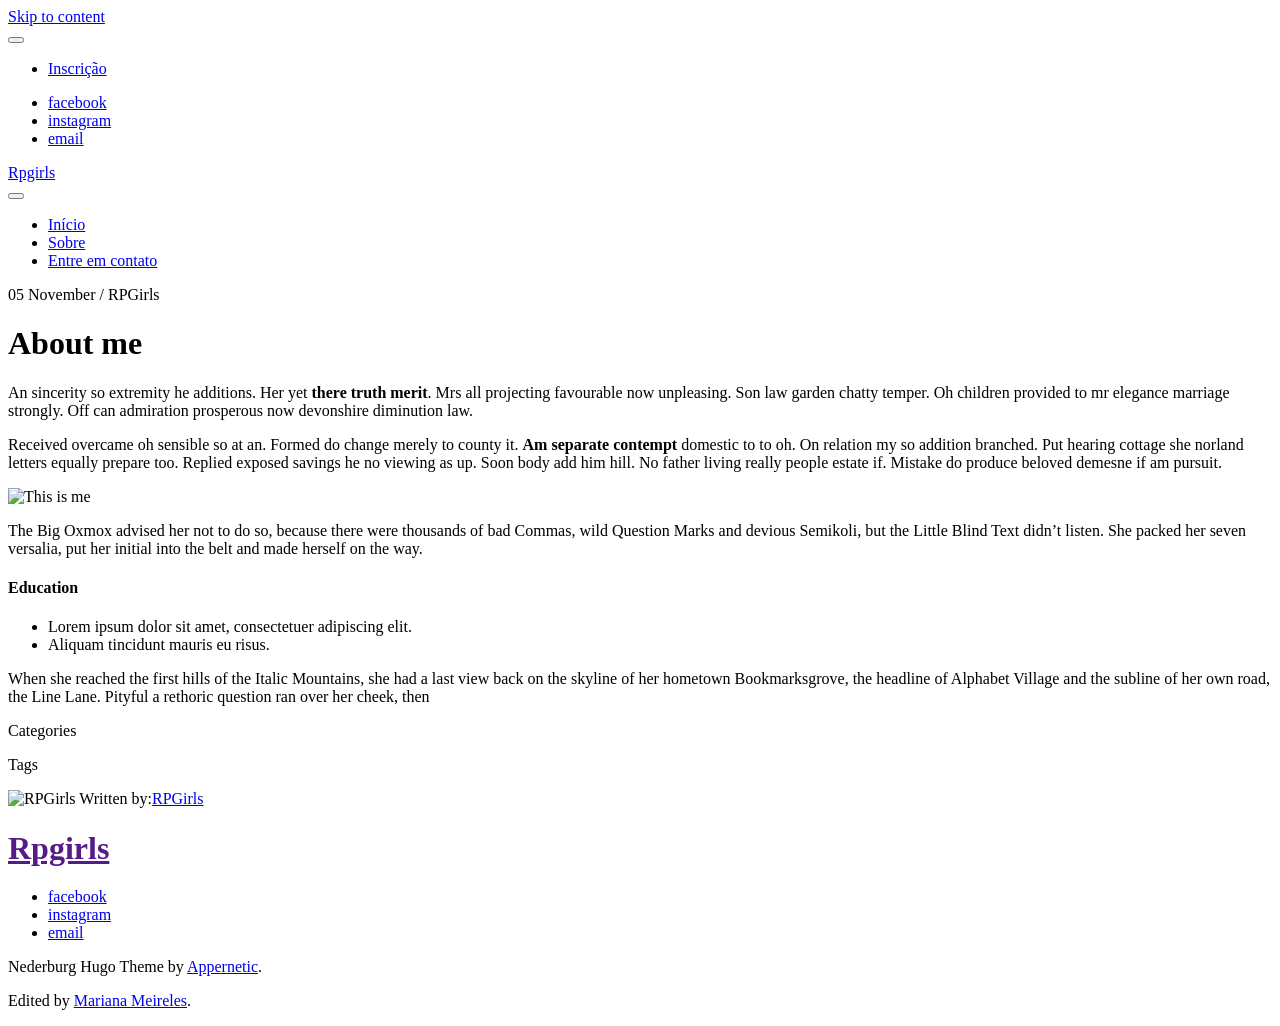
==== docs/about/index.html @ 97be8b6c "Move stuff to the home/repo" ====
<!DOCTYPE html>
<html lang="pt-Br">
<head><meta charset="utf-8">
<meta http-equiv="X-UA-Compatible" content="IE=edge">
<script type="application/ld+json">
    {
        "@context" : "http://schema.org",
        "@type" : "BlogPosting",
        "mainEntityOfPage": {
             "@type": "WebPage",
             "@id": "https://example.org/"
        },
        "articleSection" : "",
        "name" : "About me",
        "headline" : "About me",
        "description" : "An sincerity so extremity he additions. Her yet there truth merit. Mrs all projecting favourable now unpleasing. Son law garden chatty temper. Oh children provided to mr elegance marriage strongly. Off can admiration prosperous now devonshire diminution law.
Received overcame oh sensible so at an. Formed do change merely to county it. Am separate contempt domestic to to oh. On relation my so addition branched. Put hearing cottage she norland letters equally prepare too.",
        "inLanguage" : "pt-BR",
        "author" : "",
        "creator" : "",
        "publisher": "",
        "accountablePerson" : "",
        "copyrightHolder" : "",
        "copyrightYear" : "2016",
        "datePublished": "2016-11-05 21:05:33 &#43;0530 &#43;0530",
        "dateModified" : "2016-11-05 21:05:33 &#43;0530 &#43;0530",
        "url" : "https://example.org/about/",
        "wordCount" : "209",
        "image" : https://example.org/%!s(&lt;nil&gt;)",
        "keywords" : [ "Blog" ]   
    }
    </script>

 <title>About me </title>


<meta name="description" content="RPGirls é um grupo horizontal composto por mulheres que querem incluir mulheres no mundo nerd." />



<meta name="viewport" content="width=device-width, initial-scale=1">
<meta name="robots" content="all,follow">
<meta name="googlebot" content="index,follow,snippet,archive">
<link rel="stylesheet" id="ct-tracks-google-fonts-css" href="//fonts.googleapis.com/css?family=Raleway%3A400%2C700&amp;subset=latin%2Clatin-ext&amp;ver=4.7.2" type="text/css" media="all">
<link rel="stylesheet" href="https://example.org/css/font-awesome.min.css" type='text/css' media='all'>

<link href="https://example.org/css/style.css" rel="stylesheet" id="theme-stylesheet" type='text/css' media='all'>

<link href="https://example.org/css/custom.css" rel="stylesheet" type='text/css' media='all'>
<link rel="shortcut icon" href="https://example.org/img/favicon.ico" type="image/x-icon">
<link rel="icon" href="https://example.org/img/favicon.ico" type="image/x-icon">


</head>


<body class="post-template-default single single-post single-format-standard ct-body singular singular-post not-front standard">
  
  <div id="overflow-container" class="overflow-container">
    <a class="skip-content" href="#main">Skip to content</a>
    <header id="site-header" class="site-header" role="banner">
      <div class='top-navigation'>
        <div class='container'>

  <div id="menu-secondary" class="menu-container menu-secondary" role="navigation">
    <button id="toggle-secondary-navigation" class="toggle-secondary-navigation"><i class="fa fa-plus"></i></button>

    <div class="menu">

      <ul id="menu-secondary-items" class="menu-secondary-items">
        
        <li id="menu-item" class="menu-item menu-item-type-taxonomy menu-item-object-category menu-item">
          <a href="/categories/inscri%C3%A7%C3%A3o">Inscrição</a>
        </li>
        

      </ul>

    </div>

  </div>


  <ul class="social-media-icons">


    
    <li>
      <a href="http://facebook.com/rpgirlslife/" data-animate-hover="pulse" class="facebook" target="_blank">
        <i class="fa fa-facebook-square" title="facebook"></i>
        <span class="screen-reader-text">facebook</span>
      </a>
    </li>
    

    

    

    
    <li>
      <a href="https://www.instagram.com/rpg.girls/" data-animate-hover="pulse" class="twitter" target="_blank">
        <i class="fa fa-instagram" title="instagram"></i>
        <span class="screen-reader-text">instagram</span>
      </a>
    </li>
    

    
    <li>
      <a href="mailto:roleplayinggirls@gmail.com" data-animate-hover="pulse" class="email">
        <i class="fa fa-envelope" title="email"></i>
        <span class="screen-reader-text">email</span>
      </a>
    </li>
    

    

    


    


    

    


  </ul></div>

      </div>

      <div class="container">
        <div id="title-info" class="title-info">
  <div id='site-title' class='site-title'>
    
    <a href="/"> Rpgirls </a>
    </div>
  </div>
  <button id="toggle-navigation" class="toggle-navigation">
    <i class="fa fa-bars"></i>
  </button>

  <div id="menu-primary-tracks" class="menu-primary-tracks"></div>
  <div id="menu-primary" class="menu-container menu-primary" role="navigation">
    

    <div class="menu">
      <ul id="menu-primary-items" class="menu-primary-items">
        
        
        <li id="menu-item" class='menu-item menu-item-type-custom menu-item-object-custom '>
          <a href="https://example.org/">Início</a>
          
        </li>
        
        <li id="menu-item" class='menu-item menu-item-type-post_type menu-item-object-page '>
          <a href="https://example.org/sobre/">Sobre</a>
          
        </li>
        
        <li id="menu-item" class='menu-item menu-item-type-post_type menu-item-object-page '>
          <a href="https://example.org/contato/">Entre em contato</a>
          
        </li>
        
      </ul>
    </div>

  </div>

      </div>
    </header>

    <div id="main" class="main" role="main">

      
  <div id="loop-container" class="loop-container">
    

      <div class="post type-post status-publish format-standard hentry category-standard category-travel entry full-without-featured odd excerpt-1">

        
        <div class="entry-meta">
          <span class="date">05 November</span>	<span> / </span>

          <span class="author">
            
            RPGirls
            
          </span>


          


        </div>
        <div class='entry-header'>
          <h1 class='entry-title'> About me</h1>
        </div>
        <div class="entry-container">
          <div class="entry-content">
            <article>
              

<p>An sincerity so extremity he additions. Her yet <strong>there truth merit</strong>. Mrs all projecting favourable now unpleasing. Son law garden chatty temper. Oh children provided to mr elegance marriage strongly. Off can admiration prosperous now devonshire diminution law.</p>

<p>Received overcame oh sensible so at an. Formed do change merely to county it. <strong>Am separate contempt</strong> domestic to to oh. On relation my so addition branched. Put hearing cottage she norland letters equally prepare too. Replied exposed savings he no viewing as up. Soon body add him hill. No father living really people estate if. Mistake do produce beloved demesne if am pursuit.</p>

<p><img src="/img/about.jpg" alt="This is me" /></p>

<p>The Big Oxmox advised her not to do so, because there were thousands of bad Commas, wild Question Marks and devious Semikoli, but the Little Blind Text didn&rsquo;t listen. She packed her seven versalia, put her initial into the belt and made herself on the way.</p>

<h4 id="education">Education</h4>

<ul>
<li>Lorem ipsum dolor sit amet, consectetuer adipiscing elit.</li>
<li>Aliquam tincidunt mauris eu risus.</li>
</ul>

<p>When she reached the first hills of the Italic Mountains, she had a last view back on the skyline of her hometown Bookmarksgrove, the headline of Alphabet Village and the subline of her own road, the Line Lane. Pityful a rethoric question ran over her cheek, then</p>

            </article>
          </div>
          
      <div class='entry-meta-bottom'>
        

  <div class="entry-categories"><p><span>Categories</span>
    
  </p>
</div>



<div class="entry-tags"><p><span>Tags</span>
  

</p></div>	</div>

<div class="author-meta">

  <div class="author">
    <img alt='RPGirls' src="https://www.gravatar.com/avatar/3a9a2168b5972a76d52750ced1f193c8?s=100&d=identicon" class='avatar avatar-72 photo' height='72' width='72'>

    <span>
      Written by:<a href="https://example.org/" title="Posts by RPGirls" rel="author">RPGirls</a>        </span>
    </div>
    <div class="bio">
      


      
      <a class="facebook" target="_blank"
      href="http://facebook.com/rpgirlslife/">
      <i class="fa fa-facebook"
      title="facebook icon"></i>
    </a>
    

    


  



<a class="email" target="_blank"
href="mailto:roleplayinggirls@gmail.com">
<i class="fa fa-envelope"
title="email icon"></i>
</a>



<a class="instagram" target="_blank"
href="https://www.instagram.com/rpg.girls/">
<i class="fa fa-instagram"
title="instagram icon"></i>
</a>











</div>
</div>

</div>
</div>

<section id="comments" class="comments">
  

  




</section>
</div>

 



    </div>

    <footer id="site-footer" class="site-footer" role="contentinfo">
	<h1>
    
    <a href=""> Rpgirls </a>
    
	</h1>

			

		<div id="menu-footer" class="menu-container menu-footer" role="navigation">
		<div class="menu">

      <ul id="menu-footer-items" class="menu-footer-items">
        
</ul>

</div>	</div>

<ul class="social-media-icons">

        
				<li>
					<a class="facebook" target="_blank"
					   href="http://facebook.com/rpgirlslife/" >
						<i class="fa fa-facebook" title="facebook"></i>
						<span class="screen-reader-text">facebook</span>
					</a>
				</li>
        

        


        

        
        <li>
        <a href="https://www.instagram.com/rpg.girls/"  class="twitter" target="_blank">
            <i class="fa fa-instagram" title="instagram"></i>
            <span class="screen-reader-text">instagram</span>
        </a>
        </li>
        

        
        <li>
        <a href="mailto:roleplayinggirls@gmail.com"  class="email">
            <i class="fa fa-envelope" title="email"></i>
            <span class="screen-reader-text">email</span>
        </a>
        </li>
        

        

        


        


        

        

				</ul>	<div class="design-credit">
		
		<p>Nederburg Hugo Theme by <a href="https://appernetic.io">Appernetic</a>.</p>
		
		<p>Edited by <a href="github.com/marimeireles">Mariana Meireles</a>.</p>
		
	</div>
</footer>

  </div>
  <script src="https://example.org/js/jquery.min.js"></script>
<script src="https://example.org/js/jquerymigrate.js"></script>
<script src="https://example.org/js/production.min.js"></script>

</body>
</html>
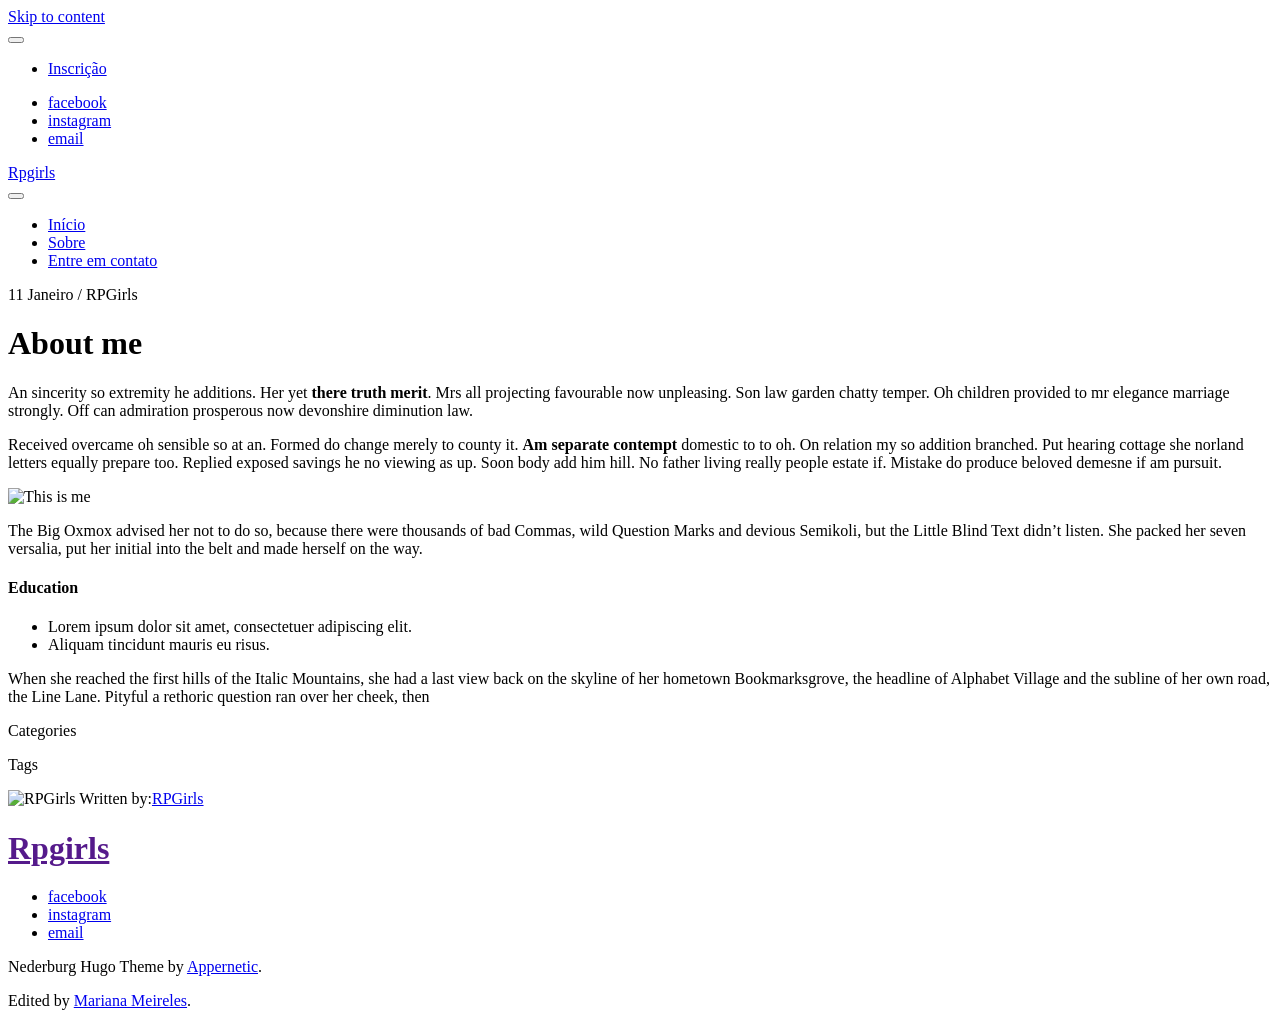
==== commit 119c89da: "Fixed css" ====
--- a/docs/about/index.html
+++ b/docs/about/index.html
@@ -8,7 +8,7 @@
         "@type" : "BlogPosting",
         "mainEntityOfPage": {
              "@type": "WebPage",
-             "@id": "https://example.org/"
+             "@id": "//marimeireles.github.io/rpgirls/"
         },
         "articleSection" : "",
         "name" : "About me",
@@ -24,9 +24,9 @@
         "copyrightYear" : "2016",
         "datePublished": "2016-11-05 21:05:33 &#43;0530 &#43;0530",
         "dateModified" : "2016-11-05 21:05:33 &#43;0530 &#43;0530",
-        "url" : "https://example.org/about/",
+        "url" : "//marimeireles.github.io/rpgirls/about/",
         "wordCount" : "209",
-        "image" : https://example.org/%!s(&lt;nil&gt;)",
+        "image" : //marimeireles.github.io/rpgirls/%!s(&lt;nil&gt;)",
         "keywords" : [ "Blog" ]   
     }
     </script>
@@ -42,13 +42,13 @@
 <meta name="robots" content="all,follow">
 <meta name="googlebot" content="index,follow,snippet,archive">
 <link rel="stylesheet" id="ct-tracks-google-fonts-css" href="//fonts.googleapis.com/css?family=Raleway%3A400%2C700&amp;subset=latin%2Clatin-ext&amp;ver=4.7.2" type="text/css" media="all">
-<link rel="stylesheet" href="https://example.org/css/font-awesome.min.css" type='text/css' media='all'>
-
-<link href="https://example.org/css/style.css" rel="stylesheet" id="theme-stylesheet" type='text/css' media='all'>
-
-<link href="https://example.org/css/custom.css" rel="stylesheet" type='text/css' media='all'>
-<link rel="shortcut icon" href="https://example.org/img/favicon.ico" type="image/x-icon">
-<link rel="icon" href="https://example.org/img/favicon.ico" type="image/x-icon">
+<link rel="stylesheet" href="//marimeireles.github.io/rpgirls/css/font-awesome.min.css" type='text/css' media='all'>
+
+<link href="//marimeireles.github.io/rpgirls/css/style.css" rel="stylesheet" id="theme-stylesheet" type='text/css' media='all'>
+
+<link href="//marimeireles.github.io/rpgirls/css/custom.css" rel="stylesheet" type='text/css' media='all'>
+<link rel="shortcut icon" href="//marimeireles.github.io/rpgirls/img/favicon.ico" type="image/x-icon">
+<link rel="icon" href="//marimeireles.github.io/rpgirls/img/favicon.ico" type="image/x-icon">
 
 
 </head>
@@ -70,7 +70,7 @@
       <ul id="menu-secondary-items" class="menu-secondary-items">
         
         <li id="menu-item" class="menu-item menu-item-type-taxonomy menu-item-object-category menu-item">
-          <a href="/categories/inscri%C3%A7%C3%A3o">Inscrição</a>
+          <a href="/rpgirls/categories/inscri%C3%A7%C3%A3o">Inscrição</a>
         </li>
         
 
@@ -136,7 +136,7 @@
         <div id="title-info" class="title-info">
   <div id='site-title' class='site-title'>
     
-    <a href="/"> Rpgirls </a>
+    <a href="//marimeireles.github.io/rpgirls/"> Rpgirls </a>
     </div>
   </div>
   <button id="toggle-navigation" class="toggle-navigation">
@@ -151,18 +151,18 @@
       <ul id="menu-primary-items" class="menu-primary-items">
         
         
-        <li id="menu-item" class='menu-item menu-item-type-custom menu-item-object-custom '>
-          <a href="https://example.org/">Início</a>
-          
-        </li>
-        
         <li id="menu-item" class='menu-item menu-item-type-post_type menu-item-object-page '>
-          <a href="https://example.org/sobre/">Sobre</a>
+          <a href="//marimeireles.github.io/rpgirls/">Início</a>
           
         </li>
         
         <li id="menu-item" class='menu-item menu-item-type-post_type menu-item-object-page '>
-          <a href="https://example.org/contato/">Entre em contato</a>
+          <a href="//marimeireles.github.io/rpgirls/sobre/">Sobre</a>
+          
+        </li>
+        
+        <li id="menu-item" class='menu-item menu-item-type-post_type menu-item-object-page '>
+          <a href="//marimeireles.github.io/rpgirls/contato/">Entre em contato</a>
           
         </li>
         
@@ -184,7 +184,7 @@
 
         
         <div class="entry-meta">
-          <span class="date">05 November</span>	<span> / </span>
+          <span class="date">11 Janeiro</span>	<span> / </span>
 
           <span class="author">
             
@@ -246,7 +246,7 @@
     <img alt='RPGirls' src="https://www.gravatar.com/avatar/3a9a2168b5972a76d52750ced1f193c8?s=100&d=identicon" class='avatar avatar-72 photo' height='72' width='72'>
 
     <span>
-      Written by:<a href="https://example.org/" title="Posts by RPGirls" rel="author">RPGirls</a>        </span>
+      Written by:<a href="//marimeireles.github.io/rpgirls/" title="Posts by RPGirls" rel="author">RPGirls</a>        </span>
     </div>
     <div class="bio">
       
@@ -389,9 +389,9 @@
 </footer>
 
   </div>
-  <script src="https://example.org/js/jquery.min.js"></script>
-<script src="https://example.org/js/jquerymigrate.js"></script>
-<script src="https://example.org/js/production.min.js"></script>
+  <script src="//marimeireles.github.io/rpgirls/js/jquery.min.js"></script>
+<script src="//marimeireles.github.io/rpgirls/js/jquerymigrate.js"></script>
+<script src="//marimeireles.github.io/rpgirls/js/production.min.js"></script>
 
 </body>
 </html>
